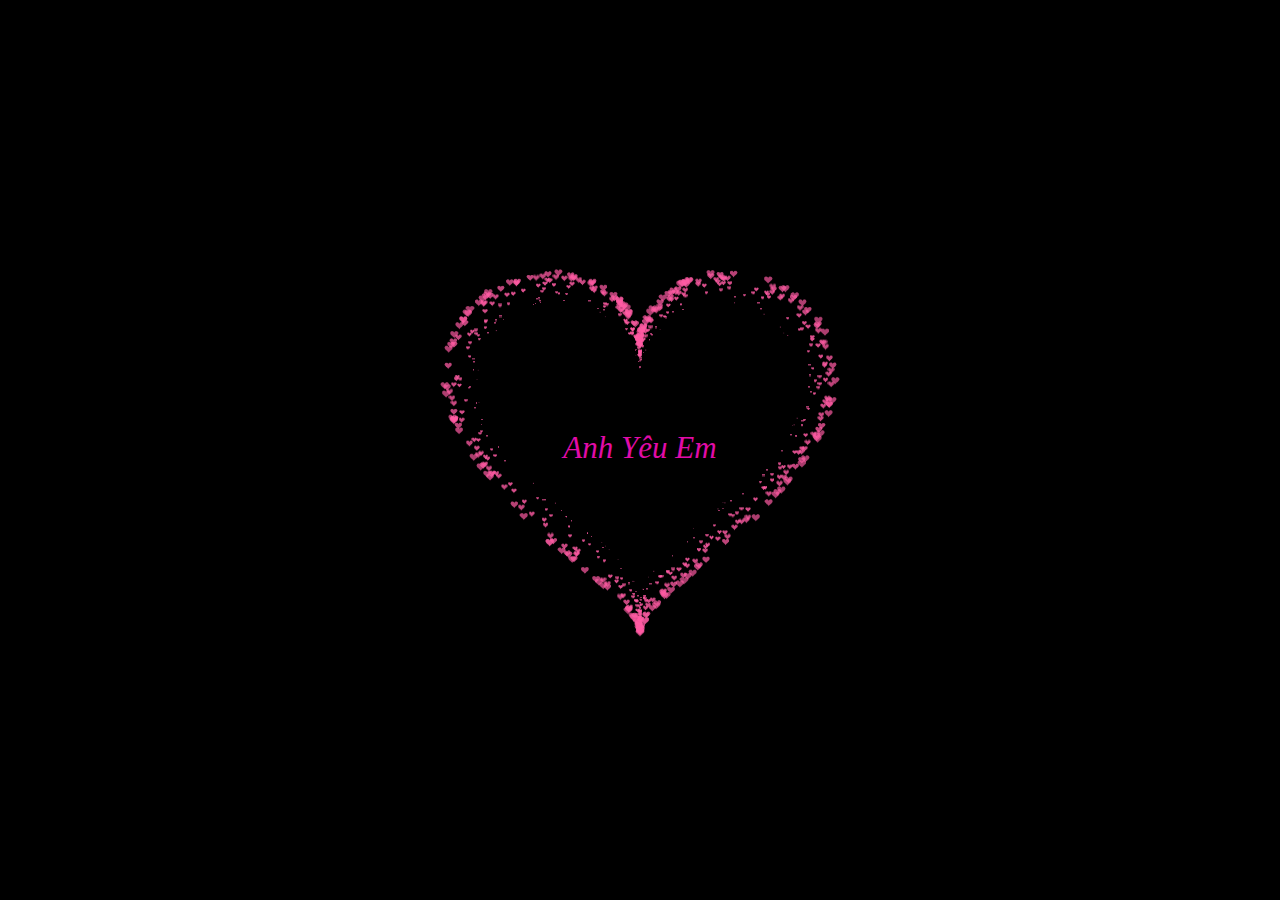
==== traitim1.html @ ae630220 "init code" ====
<!DOCTYPE HTML PUBLIC "-//W3C//DTD HTML 4.0 Transitional//EN">
<HTML>

<HEAD>
  <TITLE> Heart </TITLE>
  <META NAME="Generator" CONTENT="EditPlus">
  <META NAME="Author" CONTENT="">
  <META NAME="Keywords" CONTENT="">
  <META NAME="Description" CONTENT="">


  <style>
    html,
    body {
      height: 100%;
      padding: 0;
      margin: 0;
      background: #000;
      display: flex;
      justify-content: center;
      align-items: center;

    }

    .box {
      width: 100%;
      position: absolute;
      top: 50%;
      left: 50%;
      transform: translate(-50%, -50%);
      display: flex;
      flex-direction: column;
    }

    canvas {
      position: absolute;
      width: 100%;
      height: 100%;
    }

    #pinkboard {
      position: relative;
      margin: auto;
      height: 500px;
      width: 500px;
      animation: animate 1.3s infinite;
    }

    #pinkboard:before,
    #pinkboard:after {
      content: '';
      position: absolute;
      background: #FF5CA4;
      width: 100px;
      height: 160px;
      border-top-left-radius: 50px;
      border-top-right-radius: 50px;
    }

    #pinkboard:before {
      left: 100px;
      transform: rotate(-45deg);
      transform-origin: 0 100%;
      box-shadow: 0 14px 28px rgba(0, 0, 0, 0.25),
        0 10px 10px rgba(0, 0, 0, 0.22);
    }

    #pinkboard:after {
      left: 0;
      transform: rotate(45deg);
      transform-origin: 100% 100%;
    }

    @keyframes animate {
      0% {
        transform: scale(1);
      }

      30% {
        transform: scale(.8);
      }

      60% {
        transform: scale(1.2);
      }

      100% {
        transform: scale(1);
      }
    }
  </style>
</HEAD>

<BODY>
  <div class="box">
    <canvas id="pinkboard"></canvas>
  </div>
  <script>
    /*
   * Settings
   */
    var settings = {
      particles: {
        length: 2000, // maximum amount of particles
        duration: 2, // particle duration in sec
        velocity: 100, // particle velocity in pixels/sec
        effect: -1.3, // play with this for a nice effect
        size: 13, // particle size in pixels
      },
    };
    /*
     * RequestAnimationFrame polyfill by Erik Möller
     */
    (function () { var b = 0; var c = ["ms", "moz", "webkit", "o"]; for (var a = 0; a < c.length && !window.requestAnimationFrame; ++a) { window.requestAnimationFrame = window[c[a] + "RequestAnimationFrame"]; window.cancelAnimationFrame = window[c[a] + "CancelAnimationFrame"] || window[c[a] + "CancelRequestAnimationFrame"] } if (!window.requestAnimationFrame) { window.requestAnimationFrame = function (h, e) { var d = new Date().getTime(); var f = Math.max(0, 16 - (d - b)); var g = window.setTimeout(function () { h(d + f) }, f); b = d + f; return g } } if (!window.cancelAnimationFrame) { window.cancelAnimationFrame = function (d) { clearTimeout(d) } } }());
    /*
     * Point class
     */
    var Point = (function () {
      function Point(x, y) {
        this.x = (typeof x !== 'undefined') ? x : 0;
        this.y = (typeof y !== 'undefined') ? y : 0;
      }
      Point.prototype.clone = function () {
        return new Point(this.x, this.y);
      };
      Point.prototype.length = function (length) {
        if (typeof length == 'undefined')
          return Math.sqrt(this.x * this.x + this.y * this.y);
        this.normalize();
        this.x *= length;
        this.y *= length;
        return this;
      };
      Point.prototype.normalize = function () {
        var length = this.length();
        this.x /= length;
        this.y /= length;
        return this;
      };
      return Point;
    })();
    /*
     * Particle class
     */
    var Particle = (function () {
      function Particle() {
        this.position = new Point();
        this.velocity = new Point();
        this.acceleration = new Point();
        this.age = 0;
      }
      Particle.prototype.initialize = function (x, y, dx, dy) {
        this.position.x = x;
        this.position.y = y;
        this.velocity.x = dx;
        this.velocity.y = dy;
        this.acceleration.x = dx * settings.particles.effect;
        this.acceleration.y = dy * settings.particles.effect;
        this.age = 0;
      };
      Particle.prototype.update = function (deltaTime) {
        this.position.x += this.velocity.x * deltaTime;
        this.position.y += this.velocity.y * deltaTime;
        this.velocity.x += this.acceleration.x * deltaTime;
        this.velocity.y += this.acceleration.y * deltaTime;
        this.age += deltaTime;
      };
      Particle.prototype.draw = function (context, image) {
        function ease(t) {
          return (--t) * t * t + 1;
        }
        var size = image.width * ease(this.age / settings.particles.duration);
        context.globalAlpha = 1 - this.age / settings.particles.duration;
        context.drawImage(image, this.position.x - size / 2, this.position.y - size / 2, size, size);
      };
      return Particle;
    })();
    /*
     * ParticlePool class
     */
    var ParticlePool = (function () {
      var particles,
        firstActive = 0,
        firstFree = 0,
        duration = settings.particles.duration;

      function ParticlePool(length) {
        // create and populate particle pool
        particles = new Array(length);
        for (var i = 0; i < particles.length; i++)
          particles[i] = new Particle();
      }
      ParticlePool.prototype.add = function (x, y, dx, dy) {
        particles[firstFree].initialize(x, y, dx, dy);

        // handle circular queue
        firstFree++;
        if (firstFree == particles.length) firstFree = 0;
        if (firstActive == firstFree) firstActive++;
        if (firstActive == particles.length) firstActive = 0;
      };
      ParticlePool.prototype.update = function (deltaTime) {
        var i;

        // update active particles
        if (firstActive < firstFree) {
          for (i = firstActive; i < firstFree; i++)
            particles[i].update(deltaTime);
        }
        if (firstFree < firstActive) {
          for (i = firstActive; i < particles.length; i++)
            particles[i].update(deltaTime);
          for (i = 0; i < firstFree; i++)
            particles[i].update(deltaTime);
        }

        // remove inactive particles
        while (particles[firstActive].age >= duration && firstActive != firstFree) {
          firstActive++;
          if (firstActive == particles.length) firstActive = 0;
        }


      };
      ParticlePool.prototype.draw = function (context, image) {
        // draw active particles
        if (firstActive < firstFree) {
          for (i = firstActive; i < firstFree; i++)
            particles[i].draw(context, image);
        }
        if (firstFree < firstActive) {
          for (i = firstActive; i < particles.length; i++)
            particles[i].draw(context, image);
          for (i = 0; i < firstFree; i++)
            particles[i].draw(context, image);
        }
      };
      return ParticlePool;
    })();
    /*
     * Putting it all together
     */
    (function (canvas) {
      var context = canvas.getContext('2d'),
        particles = new ParticlePool(settings.particles.length),
        particleRate = settings.particles.length / settings.particles.duration, // particles/sec
        time;

      // get point on heart with -PI <= t <= PI
      function pointOnHeart(t) {
        return new Point(
          160 * Math.pow(Math.sin(t), 3),
          130 * Math.cos(t) - 50 * Math.cos(2 * t) - 20 * Math.cos(3 * t) - 10 * Math.cos(4 * t) + 25
        );
      }

      // creating the particle image using a dummy canvas
      var image = (function () {
        var canvas = document.createElement('canvas'),
          context = canvas.getContext('2d');
        canvas.width = settings.particles.size;
        canvas.height = settings.particles.size;
        // helper function to create the path
        function to(t) {
          var point = pointOnHeart(t);
          point.x = settings.particles.size / 2 + point.x * settings.particles.size / 350;
          point.y = settings.particles.size / 2 - point.y * settings.particles.size / 350;
          return point;
        }
        // create the path
        context.beginPath();
        var t = -Math.PI;
        var point = to(t);
        context.moveTo(point.x, point.y);
        while (t < Math.PI) {
          t += 0.01; // baby steps!
          point = to(t);
          context.lineTo(point.x, point.y);
        }
        context.closePath();
        // create the fill
        context.fillStyle = '#FF5CA4';
        context.fill();
        // create the image
        var image = new Image();
        image.src = canvas.toDataURL();
        return image;
      })();

      // render that thing!
      function render() {
        // next animation frame
        requestAnimationFrame(render);

        // update time
        var newTime = new Date().getTime() / 1000,
          deltaTime = newTime - (time || newTime);
        time = newTime;

        // clear canvas
        context.clearRect(0, 0, canvas.width, canvas.height);

        // create new particles
        var amount = particleRate * deltaTime;
        for (var i = 0; i < amount; i++) {
          var pos = pointOnHeart(Math.PI - 2 * Math.PI * Math.random());
          var dir = pos.clone().length(settings.particles.velocity);
          particles.add(canvas.width / 2 + pos.x, canvas.height / 2 - pos.y, dir.x, -dir.y);
        }

        // update and draw particles
        particles.update(deltaTime);
        particles.draw(context, image);
      }

      // handle (re-)sizing of the canvas
      function onResize() {
        canvas.width = canvas.clientWidth;
        canvas.height = canvas.clientHeight;
      }
      window.onresize = onResize;

      // delay rendering bootstrap
      setTimeout(function () {
        onResize();
        render();
      }, 10);
    })(document.getElementById('pinkboard'));
  </script>
  <div class="center-text" , style="background-color:rgb(0, 0, 0);
        width: 100%;
        color: rgb(225, 12, 168);
        height:100%;
        font-size: 31px;
        font-style: italic;
        display: flex;
        align-items: center;
        justify-content: center;
        margin-bottom: 5px;
        text-align: center;">Anh Yêu Em</div>
</BODY>

</HTML>
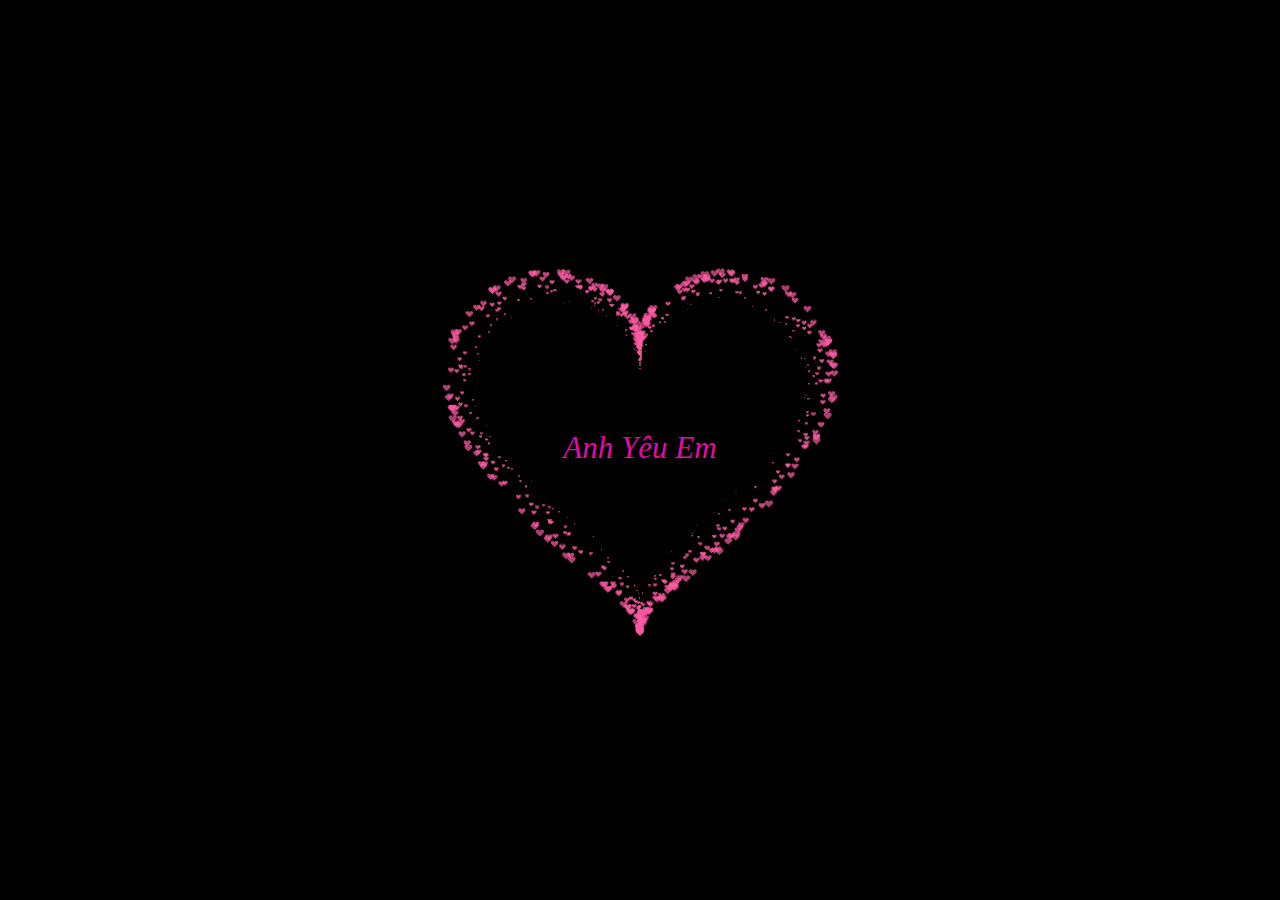
==== commit 48a9f2b7: "update code" ====
--- a/traitim1.html
+++ b/traitim1.html
@@ -2,7 +2,7 @@
 <HTML>
 
 <HEAD>
-  <TITLE> Heart </TITLE>
+  <TITLE> Anh Yêu em </TITLE>
   <META NAME="Generator" CONTENT="EditPlus">
   <META NAME="Author" CONTENT="">
   <META NAME="Keywords" CONTENT="">
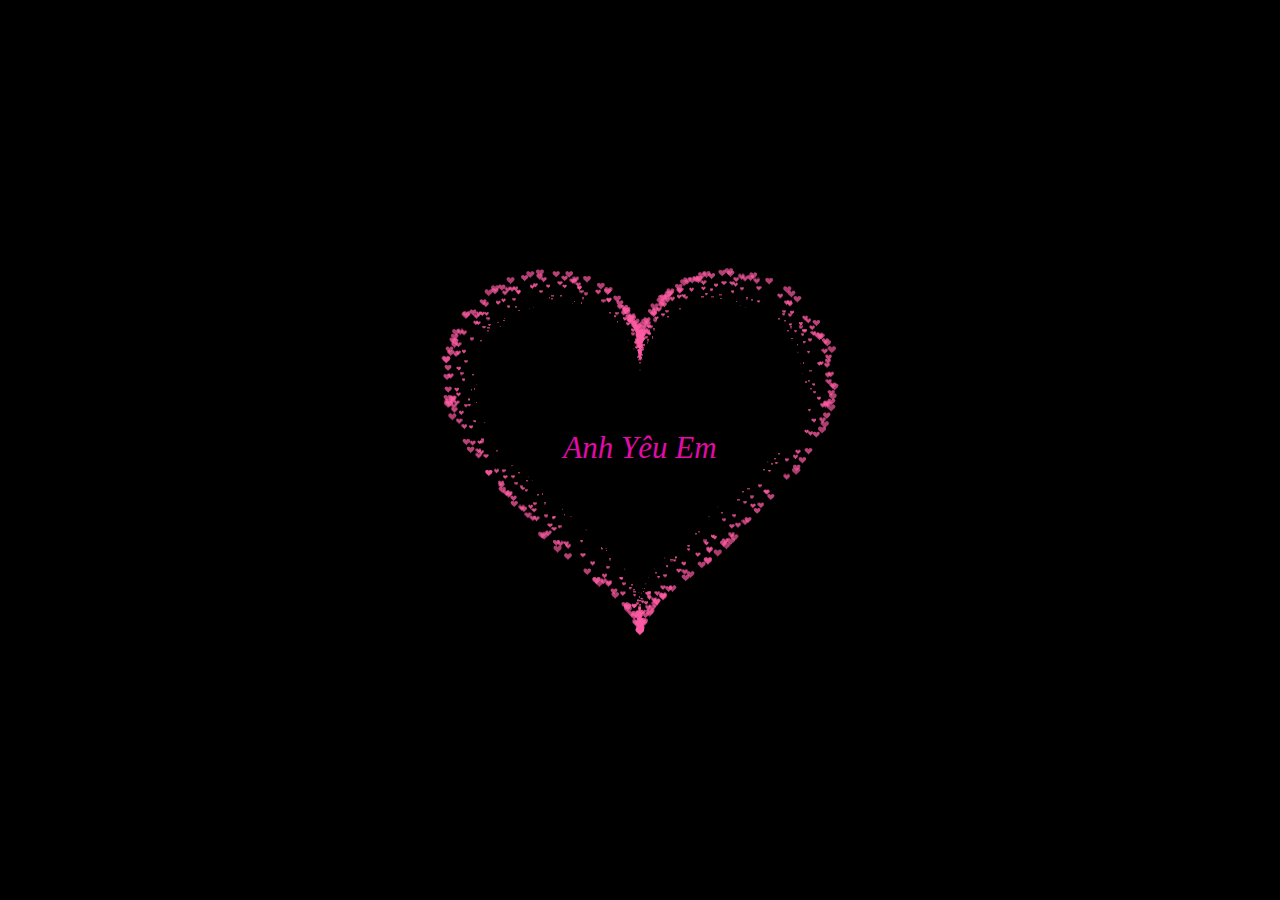
==== commit 416be569: "update code" ====
--- a/traitim1.html
+++ b/traitim1.html
@@ -2,12 +2,12 @@
 <HTML>
 
 <HEAD>
+  <link rel="shortcut icon" href="http://imgur.com/CILKGax.png">
   <TITLE> Anh Yêu em </TITLE>
   <META NAME="Generator" CONTENT="EditPlus">
   <META NAME="Author" CONTENT="">
   <META NAME="Keywords" CONTENT="">
   <META NAME="Description" CONTENT="">
-
 
   <style>
     html,
